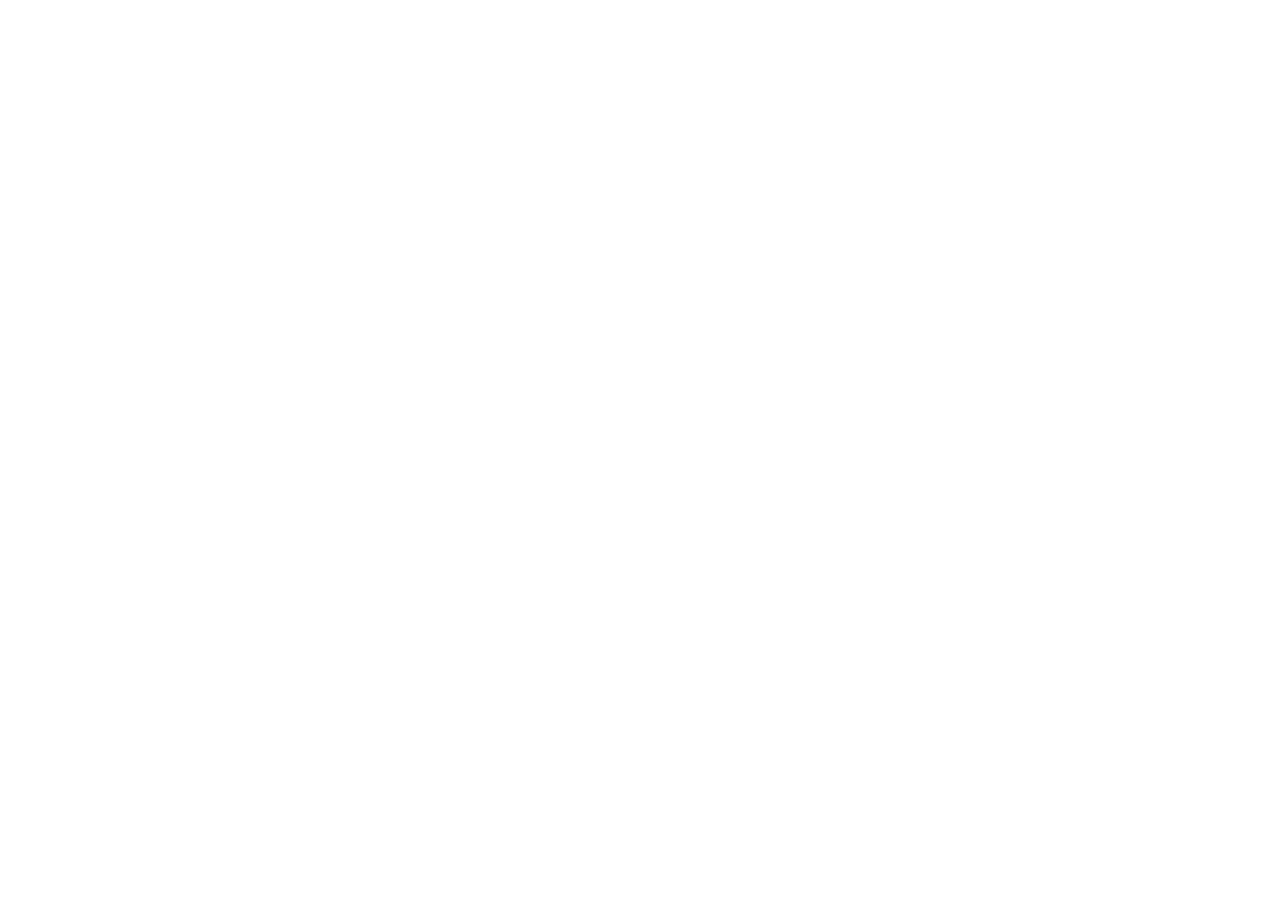
==== contacts/index.html @ a735ef57 "Add structure" ====
<!DOCTYPE html>
<html lang="en">
<head>
    <meta charset="UTF-8">
    <meta http-equiv="X-UA-Compatible" content="IE=edge">
    <meta name="viewport" content="width=device-width, initial-scale=1.0">
    <link rel="stylesheet" href="style.scss">
    <title>Document</title>
</head>
<body>
    
    <script src="script.js"></script>
</body>
</html>
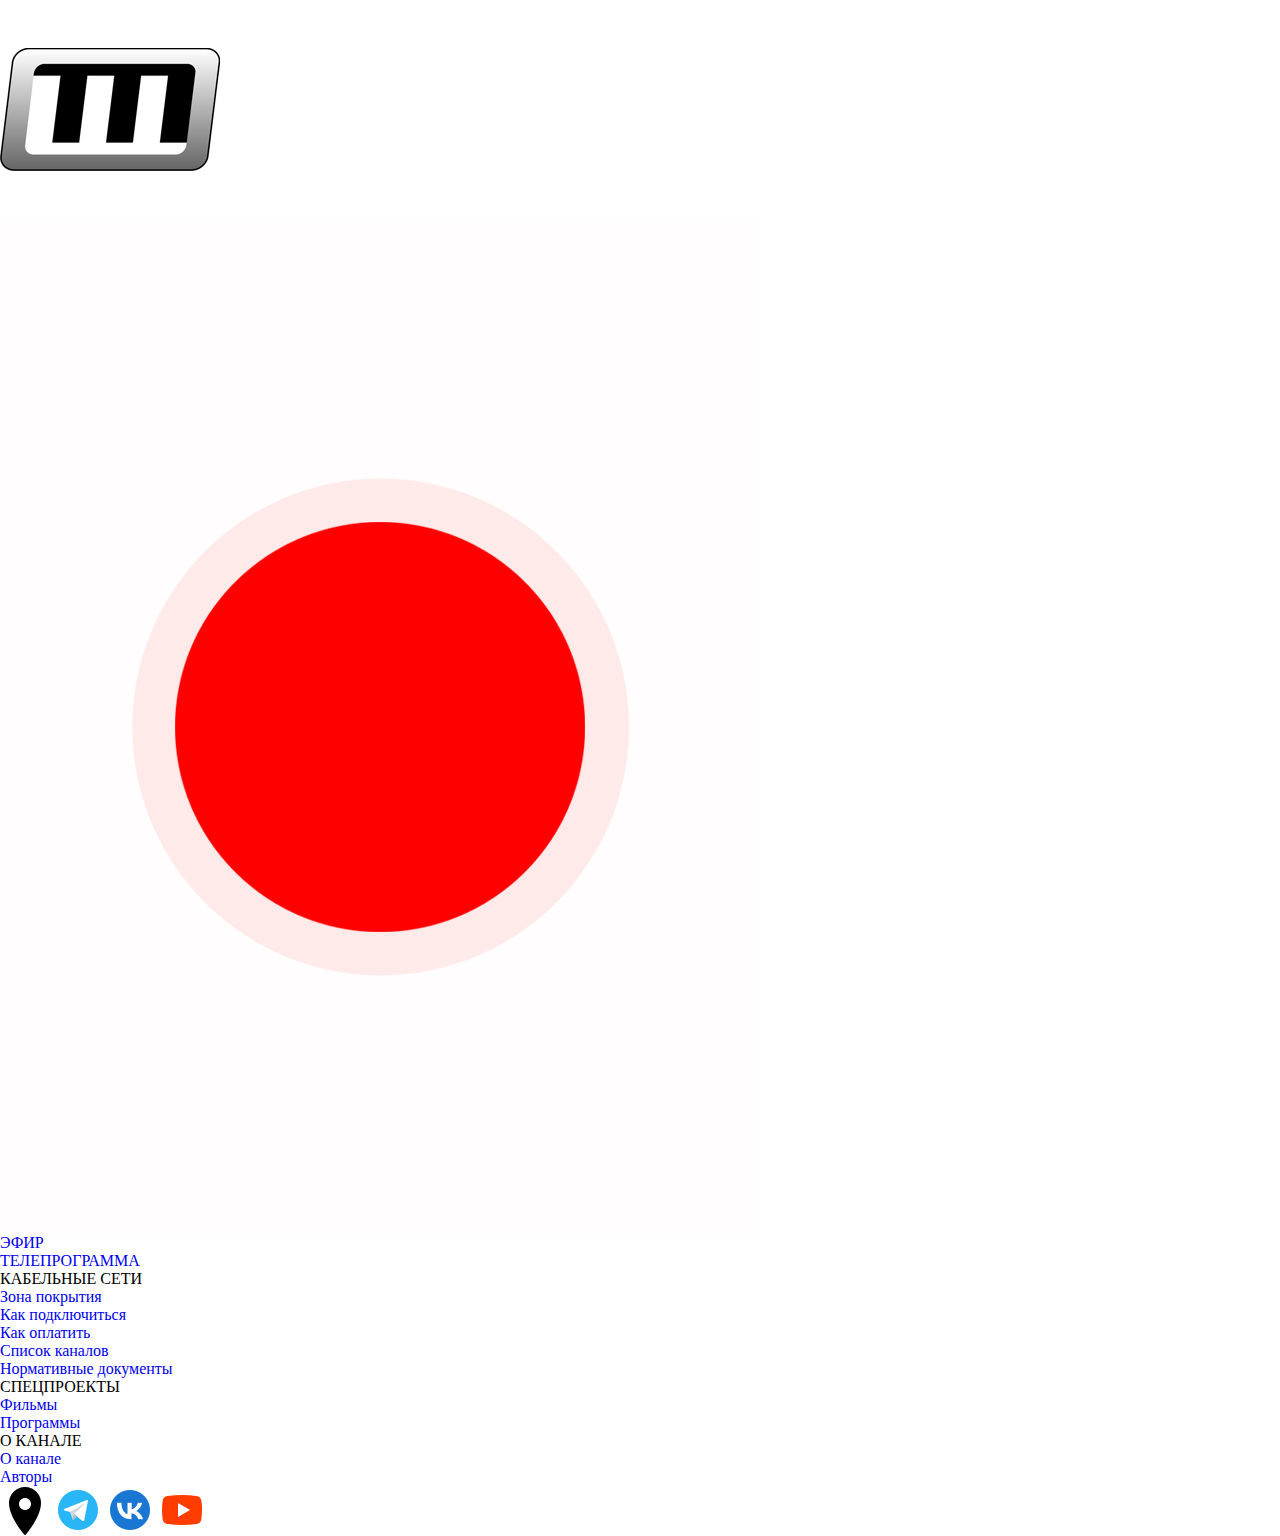
==== commit afdc4140: "add headers to other pages, adm panel, widget" ====
--- a/contacts/index.html
+++ b/contacts/index.html
@@ -4,11 +4,66 @@
     <meta charset="UTF-8">
     <meta http-equiv="X-UA-Compatible" content="IE=edge">
     <meta name="viewport" content="width=device-width, initial-scale=1.0">
-    <link rel="stylesheet" href="style.scss">
+    <link rel="stylesheet" href="style.css">
     <title>Document</title>
 </head>
 <body>
-    
+    <header class="header">
+        <div class="headerCover">
+            <div class="headerLogo">
+                <a href="/main/index.html">
+                    <img class="logoimg" src="../media/Logo.png" alt="logo">
+                </a> 
+            </div>
+            <nav class="headerNav">
+                <ul class="navCover">
+                    <li class="navLink">
+                        <a class="live" href="http://stream0.tv41.ru/player/">
+                            <img class="recimg" src="../media/rec.gif" alt="красная точка">
+                            <p>ЭФИР</p>
+                        </a>
+                    </li>
+                    <li class="navLink"><a href="../teleprogram/index.html">ТЕЛЕПРОГРАММА</a></li>
+                    <li class="navLink"><p>КАБЕЛЬНЫЕ СЕТИ</p>
+                        <ul>
+                            <li class="navLinkBottom"><a href="../cabels/about/index.html">Зона покрытия</a></li>
+                            <li class="navLinkBottom"><a href="../cabels/connect/index.html">Как подключиться</a></li>
+                            <li class="navLinkBottom"><a href="../cabels/pay/index.html">Как оплатить</a></li>
+                            <li class="navLinkBottom"><a href="../cabels/chanels/index.html">Список каналов</a></li>
+                            <li class="navLinkBottom"><a href="../cabels/faq/index.html">Нормативные документы</a></li>
+                        </ul>
+                    </li>
+                    <li class="navLink"><p>СПЕЦПРОЕКТЫ</p> 
+                        <ul>
+                            <li class="navLinkBottom"><a href="../special/films/index.html">Фильмы</a></li>
+                            <li class="navLinkBottom"><a href="../special/programs/index.html">Программы</a></li>
+                        </ul>
+                    </li>
+                    <li class="navLink"><p>О КАНАЛЕ</p>
+                        <ul>
+                            <li class="navLinkBottom"><a href="../about/about us/index.html">О канале</a></li>
+                            <li class="navLinkBottom"><a href="../about/authors/index.html">Авторы</a></li>
+                        </ul>
+                    </li>
+                </ul>
+            </nav>
+            <div class="headerLinks">
+                <a href="../contacts/index.html">
+                    <img class="headerLinksImg" src="../media/icon full black.png" alt="Контакты">
+                </a>
+                <a href="https://t.me/tvschelkovo">
+                    <img class="headerLinksImg" src="../media/icon telegram.png" alt="Telegram">
+                </a>
+                <a href="https://vk.com/schelkovskoetv">
+                    <img class="headerLinksImg" src="../media/icon vk.png" alt="VK">
+                </a>
+                <a href="https://www.youtube.com/shelkovotv">
+                    <img class="headerLinksImg" src="../media/icon youtube.png" alt="Youtube">
+                </a>
+            </div>
+        </div>
+    </header>
     <script src="script.js"></script>
 </body>
 </html>
+
--- a/contacts/style.css
+++ b/contacts/style.css
@@ -0,0 +1,27 @@
+@charset "UTF-8";
+/*ОБНУЛЕНИЕ*/
+*, *::before, *::after {
+  padding: 0;
+  margin: 0;
+  border: 0;
+  box-sizing: border-box;
+}
+
+a {
+  text-decoration: none;
+}
+
+ul, ol, li {
+  list-style: none;
+}
+
+img {
+  vertical-align: top;
+}
+
+h1, h2, h3, h4, h5, h6 {
+  font-weight: inherit;
+  font-size: inherit;
+}
+
+/*НАЧАЛО ВЕРСТКИ*//*# sourceMappingURL=style.css.map */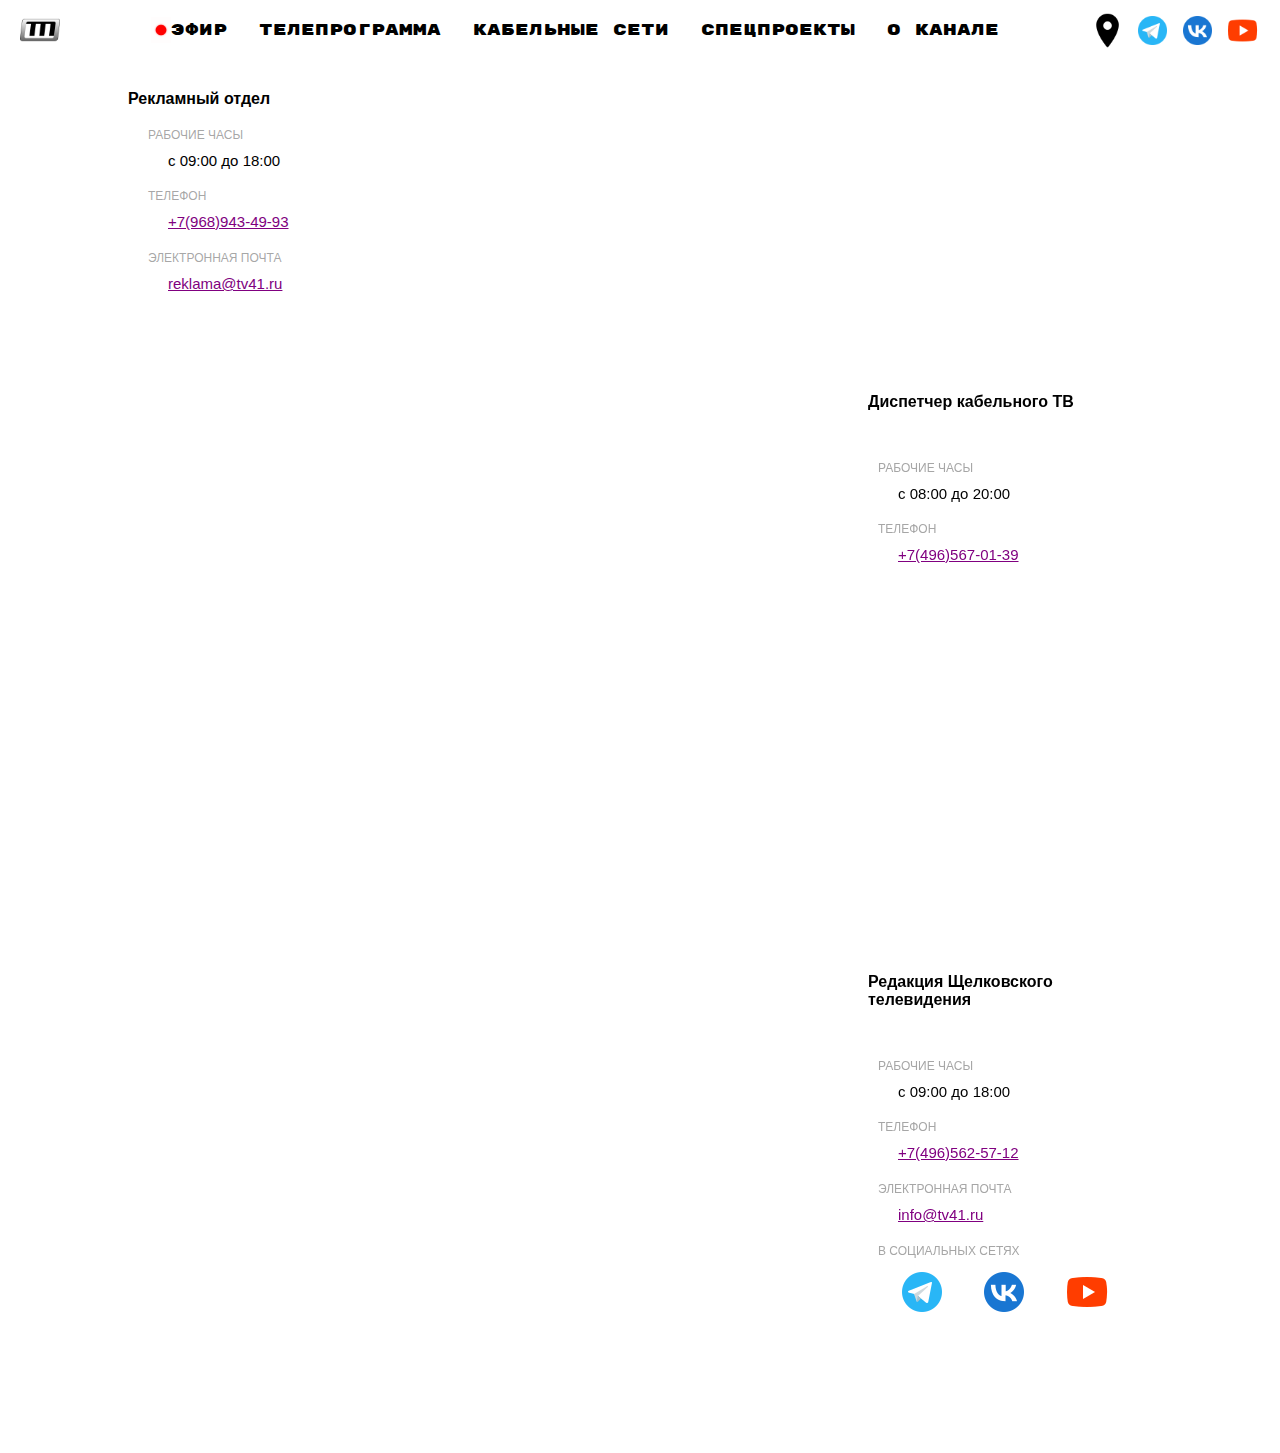
==== commit 5cd89e69: "Modified contact page and few admin panel" ====
--- a/contacts/index.html
+++ b/contacts/index.html
@@ -63,6 +63,50 @@
             </div>
         </div>
     </header>
+    <section class="mainCover">
+        <div class="contactBlockCover">
+            <div class="advertising">
+                <h2 class="contactTitle">Рекламный отдел</h2>
+                <p class="contactBlockTitle">РАБОЧИЕ ЧАСЫ</p>
+                <p class="contactInfoTitle">с 09:00 до 18:00</p>
+                <p class="contactBlockTitle">ТЕЛЕФОН</p>
+                <a class="contactInfoTitle" href="tel:+79689434993">+7(968)943-49-93</a>
+                <p class="contactBlockTitle">ЭЛЕКТРОННАЯ ПОЧТА</p>
+                <a class="contactInfoTitle" href="mailto:reklama@tv41.ru">reklama@tv41.ru</a>
+            </div>
+            <div class="dispatcher">
+                <div class="mapBlock">
+                    <iframe src="https://yandex.ru/map-widget/v1/?lang=ru_RU&amp;scroll=true&amp;um=constructor%3A2526b987ae3b3749f95227cf4654b1c16fe1fd67f35cbd633b552b2a205b1346" frameborder="0" allowfullscreen="true" width="640px" height="480px" style="display: block;"></iframe>
+                </div>
+                <div class="infoBlock">
+                    <h2 class="contactTitle">Диспетчер кабельного ТВ</h2>
+                    <p class="contactBlockTitle">РАБОЧИЕ ЧАСЫ</p>
+                    <p class="contactInfoTitle">с 08:00 до 20:00</p>
+                    <p class="contactBlockTitle">ТЕЛЕФОН</p>
+                    <a class="contactInfoTitle" href="tel:+74965670139">+7(496)567-01-39</a>
+                </div>
+            </div>
+            <div class="editorial">
+                <div class="mapBlock">
+                    <iframe src="https://yandex.ru/map-widget/v1/?lang=ru_RU&amp;scroll=true&amp;um=constructor%3A30370713e25b2bb98cd453753e954f2eff99926329998fc8e650e3299234603e" frameborder="0" allowfullscreen="true" width="640px" height="480px" style="display: block;"></iframe>
+                </div>
+                <div class="infoBlock">
+                    <h2 class="contactTitle">Редакция Щелковского телевидения</h2>
+                    <p class="contactBlockTitle">РАБОЧИЕ ЧАСЫ</p>
+                    <p class="contactInfoTitle">с 09:00 до 18:00</p>
+                    <p class="contactBlockTitle">ТЕЛЕФОН</p>
+                    <a class="contactInfoTitle" href="tel:+74965625712">+7(496)562-57-12</a>
+                    <p class="contactBlockTitle">ЭЛЕКТРОННАЯ ПОЧТА</p>
+                    <a class="contactInfoTitle" href="mailto:info@tv41.ru">info@tv41.ru</a>
+                    <p class="contactBlockTitle">В СОЦИАЛЬНЫХ СЕТЯХ</p>
+                    <a href="https://t.me/tvschelkovo" class="contactInfoTitle"><img src="../media/icon telegram.png" alt="TELEGRAM"></a>
+                    <a href="https://vk.com/schelkovskoetv" class="contactInfoTitle"><img src="../media/icon vk.png" alt="VK"></a>
+                    <a href="https://www.youtube.com/shelkovotv" class="contactInfoTitle"><img src="../media/icon youtube.png" alt="YOUTUBE"></a>
+                </div>
+            </div>
+        </div>
+
+    </section>
     <script src="script.js"></script>
 </body>
 </html>
--- a/contacts/style.css
+++ b/contacts/style.css
@@ -1,4 +1,5 @@
 @charset "UTF-8";
+@import url(https://fonts.googleapis.com/css?family=Rubik+Mono+One:regular);
 /*ОБНУЛЕНИЕ*/
 *, *::before, *::after {
   padding: 0;
@@ -9,10 +10,12 @@
 
 a {
   text-decoration: none;
+  color: #000000;
 }
 
 ul, ol, li {
   list-style: none;
+  text-decoration: none;
 }
 
 img {
@@ -24,4 +27,132 @@
   font-size: inherit;
 }
 
-/*НАЧАЛО ВЕРСТКИ*//*# sourceMappingURL=style.css.map */+/*НАЧАЛО ВЕРСТКИ*/
+body {
+  font-family: "Rubik Mono One", sans-serif;
+}
+
+.header {
+  position: fixed;
+  right: 0;
+  left: 0;
+  background-color: #fff;
+}
+.header .headerCover {
+  padding: 10px 20px;
+  display: flex;
+  justify-content: space-between;
+  align-items: center;
+}
+.header .headerCover .headerLogo .logoimg {
+  width: 40px;
+}
+.header .headerCover .headerNav .navCover {
+  display: flex;
+  justify-content: space-between;
+  align-items: center;
+  gap: 20px;
+  position: relative;
+}
+.header .headerCover .headerNav .navCover .live {
+  display: flex;
+  align-items: center;
+}
+.header .headerCover .headerNav .navCover .live .recimg {
+  width: 20px;
+}
+.header .headerCover .headerNav .navCover .navLink {
+  padding: 6px 6px;
+}
+.header .headerCover .headerNav .navCover .navLink:hover {
+  border: 1px solid purple;
+  border-radius: 10px;
+}
+.header .headerCover .headerNav .navCover .navLink ul {
+  display: none;
+  position: absolute;
+  top: 97%;
+  left: 317px;
+  right: 0;
+  text-align: center;
+}
+.header .headerCover .headerNav .navCover .navLink:hover ul {
+  display: flex;
+  flex-direction: column;
+  -moz-column-gap: 10px;
+       column-gap: 10px;
+  border-radius: 10px;
+  background-color: rgba(0, 0, 0, 0.5);
+  border: 1px solid purple;
+  padding: 6px 3px;
+}
+.header .headerCover .headerNav .navCover .navLinkBottom {
+  float: none;
+  position: relative;
+}
+.header .headerCover .headerNav .navCover .navLinkBottom a {
+  font-family: "Rubik Mono One", sans-serif;
+  font-size: 12px;
+  color: #fff;
+}
+.header .headerCover .headerLinks {
+  display: flex;
+  align-items: center;
+  gap: 10px;
+}
+.header .headerCover .headerLinks .headerLinksImg {
+  width: 35px;
+}
+
+.mainCover {
+  font-family: "Lucida Sans", "Lucida Sans Regular", "Lucida Grande", "Lucida Sans Unicode", Geneva, Verdana, sans-serif;
+  padding-top: 90px;
+}
+.mainCover a {
+  text-decoration: underline;
+  color: purple;
+}
+.mainCover .contactBlockCover {
+  margin-left: 10%;
+  margin-right: 10%;
+}
+.mainCover .contactBlockCover .advertising .contactTitle {
+  margin-bottom: 20px;
+  font-weight: bold;
+}
+.mainCover .contactBlockCover .advertising .contactBlockTitle {
+  margin-top: 20px;
+  margin-bottom: 10px;
+  margin-left: 20px;
+  font-size: 12px;
+  color: rgba(128, 128, 128, 0.7);
+}
+.mainCover .contactBlockCover .advertising .contactInfoTitle {
+  margin-left: 40px;
+  font-size: 15px;
+}
+.mainCover .contactBlockCover .dispatcher {
+  display: flex;
+  gap: 100px;
+  margin-top: 100px;
+}
+.mainCover .contactBlockCover .editorial {
+  display: flex;
+  gap: 100px;
+  margin-top: 100px;
+}
+.mainCover .contactBlockCover .infoBlock .contactTitle {
+  margin-bottom: 50px;
+  font-weight: bold;
+}
+.mainCover .contactBlockCover .infoBlock .contactBlockTitle {
+  margin-bottom: 10px;
+  margin-top: 20px;
+  margin-left: 10px;
+  font-size: 12px;
+  color: rgba(128, 128, 128, 0.7);
+}
+.mainCover .contactBlockCover .infoBlock .contactInfoTitle {
+  margin-left: 30px;
+  font-size: 15px;
+}/*# sourceMappingURL=style.css.map */